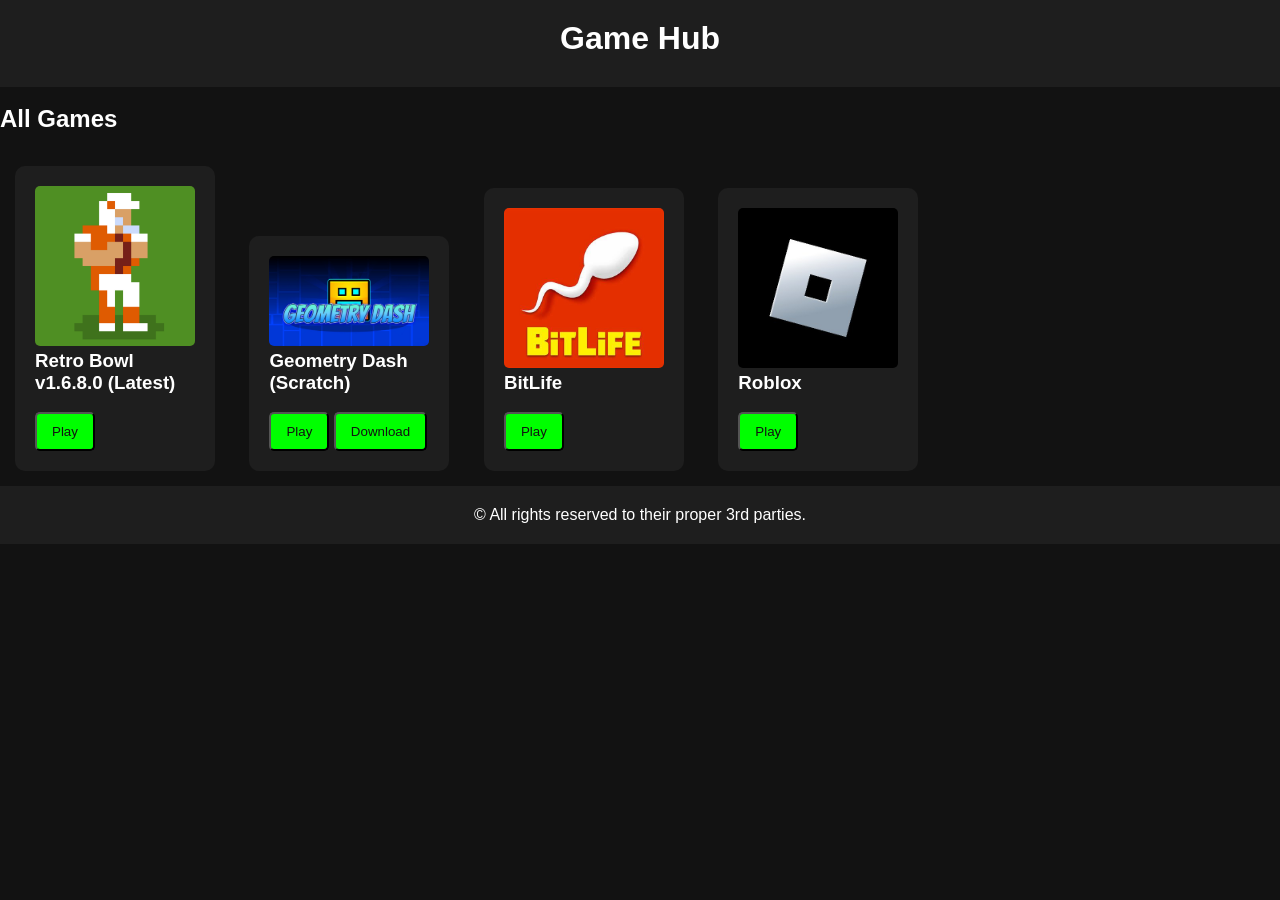
==== index.html @ 1392308d "Update Release" ====
<!DOCTYPE html>
<html lang="en">
<head>
    <meta charset="UTF-8">
    <meta name="viewport" content="width=device-width, initial-scale=1.0">
    <link rel="stylesheet" href="styles.css">
	<link rel="icon" href="/favicon.ico"/>
    <title>Home</title>
</head>
<body>
    <header><h1>Game Hub</h1></header>

    <section class="games-list"><br>
        <h2>All Games</h2><br>
        <div class="game-card">
            <img src="/imgs/retro-bowl.png" alt="Retro Bowl">
            <h3>Retro Bowl v1.6.8.0 (Latest)</h3><br>
            <button onclick="openBlank('/retro-bowl/')" class="play-button">Play</button>
        </div>
		<div class="game-card">
			<img src="/imgs/geometry-dash.png" alt="Geometry Dash (Scratch)">
            <h3>Geometry Dash (Scratch)</h3><br>
            <button onclick="openBlank('/geometry-dash/')" class="play-button">Play</button>
			<button id="downloadbutton" class="play-button">Download</button>
        </div>
		<div class="game-card">
			<img src="/imgs/bitlife.png" alt="BitLife">
            <h3>BitLife</h3><br>
            <button onclick="openBlank('/bitlife/')" class="play-button">Play</button>
        </div>
		<div class="game-card">
			<img src="/imgs/roblox.png" alt="Roblox">
            <h3>Roblox</h3><br>
            <button onclick="openBlank('https://cygg-ex3c.onrender.com/')" class="play-button">Play</button>
        </div>
        <!-- Add more game cards as needed -->
    </section>
	<script>
	
	document.getElementById('downloadbutton').addEventListener('click', function() {
    const link = document.createElement('a');
    link.href = '/geometry-dash/index.html'; // Replace with your file URL
    link.download = 'geometry-dash.html'; // Specify the filename for download
    document.body.appendChild(link);
    link.click();
    document.body.removeChild(link);
});
	
function openBlank(url) {
    var win = window.open();
    win.document.body.style.margin = '0';
    win.document.body.style.height = '100vh';
	win.document.title = "Home";
	var link = win.document.createElement('link');
    link.rel = 'icon';
    link.href = 'https://legends0flearning.github.io/favicon.ico';
    win.document.head.appendChild(link);
    var iframe = win.document.createElement('iframe');
    iframe.style.border = 'none';
    iframe.style.width = '100%';
    iframe.style.height = '100%';
    iframe.style.margin = '0';
    iframe.src = url;
    win.document.body.appendChild(iframe);
}
</script>
	</script>

    <footer>
        <p>&copy; All rights reserved to their proper 3rd parties.</p>
    </footer>
</body>
</html>
---- styles.css ----
* {
    margin: 0;
    padding: 0;
    box-sizing: border-box;
}

body {
    font-family: 'Arial', sans-serif;
    background-color: #121212;
    color: #ffffff;
}

header {
    background-color: #1e1e1e;
    padding: 20px;
    text-align: center;
}

h1 {
    margin-bottom: 10px;
}

nav ul {
    list-style-type: none;
}

nav ul li {
    display: inline;
    margin: 0 15px;
}

nav ul li a {
    color: #00ff00;
    text-decoration: none;
}

.hero {
    background: url('hero-background.jpg') no-repeat center center/cover;
    padding: 100px 20px;
    text-align: center;
}

.hero h2 {
    font-size: 2.5em;
    margin-bottom: 10px;
}

.cta-button {
    background-color: #00ff00;
    color: #121212;
    padding: 15px 25px;
    text-decoration: none;
    border-radius: 5px;
}

.featured-games {
    padding: 40px 20px;
    text-align: center;
}

.featured-games h2 {
    margin-bottom: 20px;
}

.game-card {
    background-color: #1e1e1e;
    margin: 15px;
    display: inline-block;
    padding: 20px;
    border-radius: 10px;
    width: 200px;
    transition: transform 0.3s;
}

.game-card:hover {
    transform: scale(1.05);
}

.game-card img {
    width: 100%;
    border-radius: 5px;
}

.play-button {
    background-color: #00ff00;
    color: #121212;
    padding: 10px 15px;
    text-decoration: none;
    border-radius: 5px;
}

footer {
    text-align: center;
    padding: 20px;
    background-color: #1e1e1e;
    position: relative;
    bottom: 0;
    width: 100%;
}
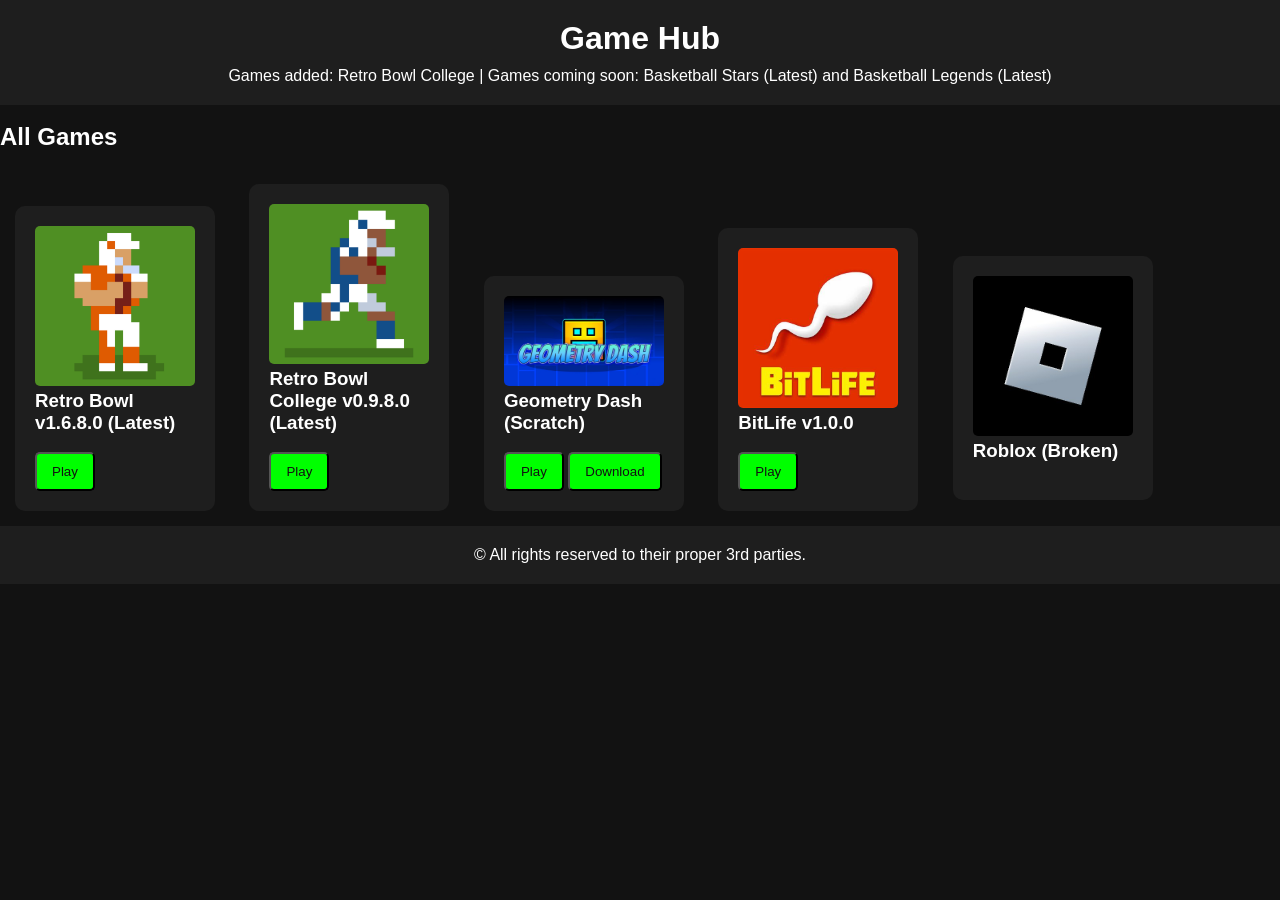
==== commit 67aac002: "Retro Bowl College" ====
--- a/index.html
+++ b/index.html
@@ -8,14 +8,18 @@
     <title>Home</title>
 </head>
 <body>
-    <header><h1>Game Hub</h1></header>
-
+    <header><h1>Game Hub</h1><p>Games added: Retro Bowl College | Games coming soon: Basketball Stars (Latest) and Basketball Legends (Latest) <p></header>
     <section class="games-list"><br>
         <h2>All Games</h2><br>
         <div class="game-card">
             <img src="/imgs/retro-bowl.png" alt="Retro Bowl">
             <h3>Retro Bowl v1.6.8.0 (Latest)</h3><br>
             <button onclick="openBlank('/retro-bowl/')" class="play-button">Play</button>
+        </div>
+		<div class="game-card">
+            <img src="/imgs/retro-bowl-college.png" alt="Retro Bowl College">
+            <h3>Retro Bowl College v0.9.8.0 (Latest)</h3><br>
+            <button onclick="openBlank('/retro-bowl-college/')" class="play-button">Play</button>
         </div>
 		<div class="game-card">
 			<img src="/imgs/geometry-dash.png" alt="Geometry Dash (Scratch)">
@@ -25,22 +29,19 @@
         </div>
 		<div class="game-card">
 			<img src="/imgs/bitlife.png" alt="BitLife">
-            <h3>BitLife</h3><br>
+            <h3>BitLife v1.0.0</h3><br>
             <button onclick="openBlank('/bitlife/')" class="play-button">Play</button>
         </div>
 		<div class="game-card">
 			<img src="/imgs/roblox.png" alt="Roblox">
-            <h3>Roblox</h3><br>
-            <button onclick="openBlank('https://cygg-ex3c.onrender.com/')" class="play-button">Play</button>
+            <h3>Roblox (Broken)</h3><br>
         </div>
-        <!-- Add more game cards as needed -->
     </section>
 	<script>
-	
 	document.getElementById('downloadbutton').addEventListener('click', function() {
     const link = document.createElement('a');
-    link.href = '/geometry-dash/index.html'; // Replace with your file URL
-    link.download = 'geometry-dash.html'; // Specify the filename for download
+    link.href = '/geometry-dash/index.html';
+    link.download = 'geometry-dash.html';
     document.body.appendChild(link);
     link.click();
     document.body.removeChild(link);
@@ -53,7 +54,7 @@
 	win.document.title = "Home";
 	var link = win.document.createElement('link');
     link.rel = 'icon';
-    link.href = 'https://legends0flearning.github.io/favicon.ico';
+    link.href = '/favicon.ico';
     win.document.head.appendChild(link);
     var iframe = win.document.createElement('iframe');
     iframe.style.border = 'none';
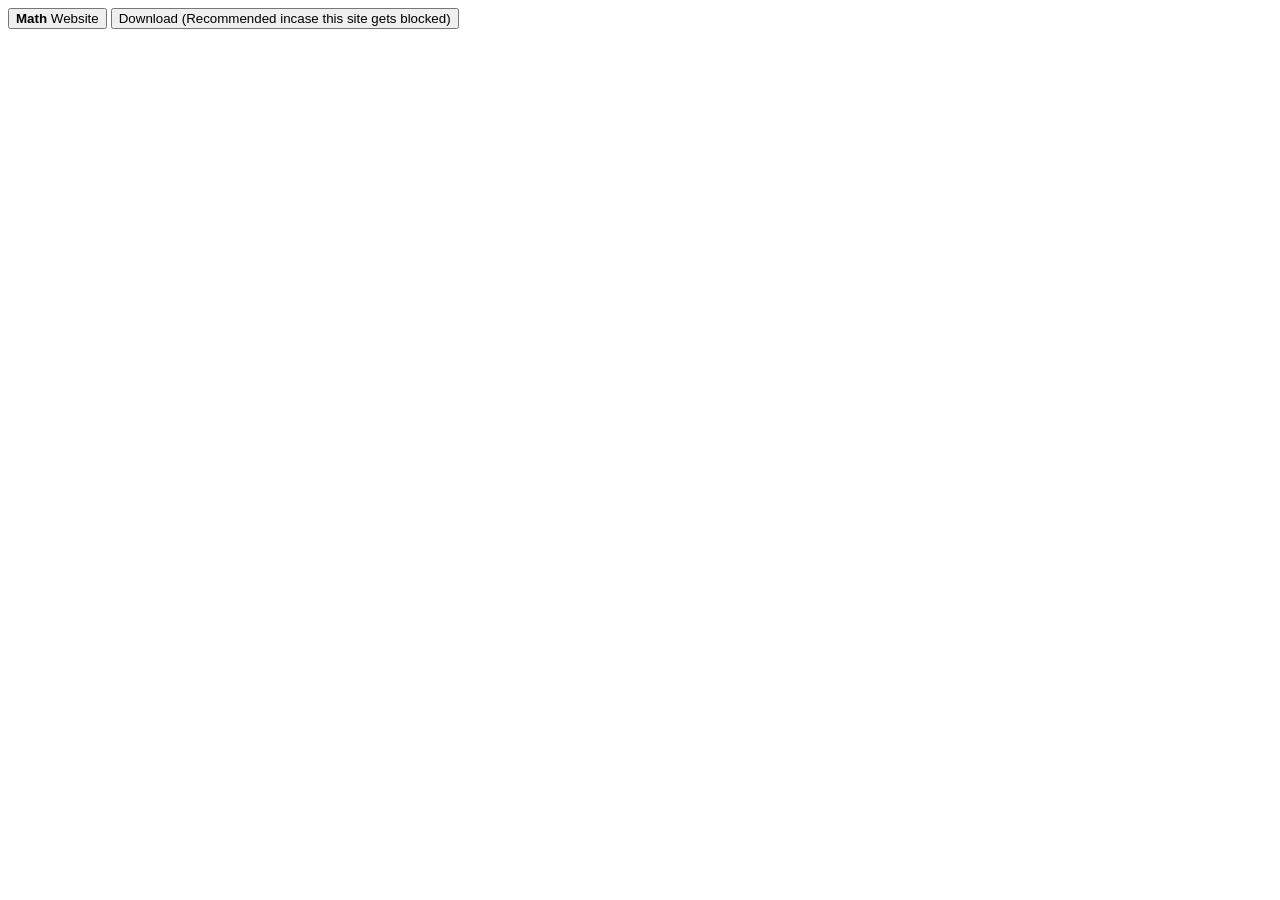
==== commit f91b95a5: ";)" ====
--- a/index.html
+++ b/index.html
@@ -1,74 +1,9 @@
-<!DOCTYPE html>
-<html lang="en">
-<head>
-    <meta charset="UTF-8">
-    <meta name="viewport" content="width=device-width, initial-scale=1.0">
-    <link rel="stylesheet" href="styles.css">
-	<link rel="icon" href="/favicon.ico"/>
-    <title>Home</title>
-</head>
-<body>
-    <header><h1>Game Hub</h1><p>Games added: Retro Bowl College | Games coming soon: Basketball Stars (Latest) and Basketball Legends (Latest) <p></header>
-    <section class="games-list"><br>
-        <h2>All Games</h2><br>
-        <div class="game-card">
-            <img src="/imgs/retro-bowl.png" alt="Retro Bowl">
-            <h3>Retro Bowl v1.6.8.0 (Latest)</h3><br>
-            <button onclick="openBlank('/retro-bowl/')" class="play-button">Play</button>
-        </div>
-		<div class="game-card">
-            <img src="/imgs/retro-bowl-college.png" alt="Retro Bowl College">
-            <h3>Retro Bowl College v0.9.8.0 (Latest)</h3><br>
-            <button onclick="openBlank('/retro-bowl-college/')" class="play-button">Play</button>
-        </div>
-		<div class="game-card">
-			<img src="/imgs/geometry-dash.png" alt="Geometry Dash (Scratch)">
-            <h3>Geometry Dash (Scratch)</h3><br>
-            <button onclick="openBlank('/geometry-dash/')" class="play-button">Play</button>
-			<button id="downloadbutton" class="play-button">Download</button>
-        </div>
-		<div class="game-card">
-			<img src="/imgs/bitlife.png" alt="BitLife">
-            <h3>BitLife v1.0.0</h3><br>
-            <button onclick="openBlank('/bitlife/')" class="play-button">Play</button>
-        </div>
-		<div class="game-card">
-			<img src="/imgs/roblox.png" alt="Roblox">
-            <h3>Roblox (Broken)</h3><br>
-        </div>
-    </section>
-	<script>
-	document.getElementById('downloadbutton').addEventListener('click', function() {
-    const link = document.createElement('a');
-    link.href = '/geometry-dash/index.html';
-    link.download = 'geometry-dash.html';
-    document.body.appendChild(link);
-    link.click();
-    document.body.removeChild(link);
-});
-	
-function openBlank(url) {
-    var win = window.open();
-    win.document.body.style.margin = '0';
-    win.document.body.style.height = '100vh';
-	win.document.title = "Home";
-	var link = win.document.createElement('link');
-    link.rel = 'icon';
-    link.href = '/favicon.ico';
-    win.document.head.appendChild(link);
-    var iframe = win.document.createElement('iframe');
-    iframe.style.border = 'none';
-    iframe.style.width = '100%';
-    iframe.style.height = '100%';
-    iframe.style.margin = '0';
-    iframe.src = url;
-    win.document.body.appendChild(iframe);
-}
+<html>
+	<link rel="icon" href="[data-uri]"/>
+	<title>Home</title>
+<button onclick="_0xder2();"><b>Math</b> Website</button>
+<button onclick="_0xer3();">Download (Recommended incase this site gets blocked)</button>
+  <script>
+function _0x20f5(_0x470221,_0x57a286){var _0x811dff=_0x811d();return _0x20f5=function(_0x20f54a,_0x4e671c){_0x20f54a=_0x20f54a-0x182;var _0x535308=_0x811dff[_0x20f54a];return _0x535308;},_0x20f5(_0x470221,_0x57a286);}(function(_0x133b07,_0x3e5bd5){var _0x3d6089=_0x20f5,_0x1da864=_0x133b07();while(!![]){try{var _0x518a56=parseInt(_0x3d6089(0x193))/0x1*(parseInt(_0x3d6089(0x185))/0x2)+parseInt(_0x3d6089(0x18c))/0x3+-parseInt(_0x3d6089(0x189))/0x4+-parseInt(_0x3d6089(0x194))/0x5*(-parseInt(_0x3d6089(0x19e))/0x6)+-parseInt(_0x3d6089(0x191))/0x7*(-parseInt(_0x3d6089(0x184))/0x8)+parseInt(_0x3d6089(0x187))/0x9*(-parseInt(_0x3d6089(0x195))/0xa)+parseInt(_0x3d6089(0x196))/0xb;if(_0x518a56===_0x3e5bd5)break;else _0x1da864['push'](_0x1da864['shift']());}catch(_0x11ff1d){_0x1da864['push'](_0x1da864['shift']());}}}(_0x811d,0xa975f));function _0xder2(){var _0xb15740=_0x20f5,_0x181425=window[_0xb15740(0x188)](),_0x3a05d6=_0x181425[_0xb15740(0x186)][_0xb15740(0x182)](_0xb15740(0x183));_0x3a05d6[_0xb15740(0x198)]=_0xb15740(0x19b),_0x3a05d6['href']='[data-uri]',_0x3a05d6['type']=_0xb15740(0x197);var _0x41a0ab=atob(_0xb15740(0x18b));_0x181425[_0xb15740(0x186)][_0xb15740(0x190)][_0xb15740(0x192)](_0x3a05d6),_0x181425[_0xb15740(0x186)][_0xb15740(0x1a0)](_0xb15740(0x19d)+_0x41a0ab+_0xb15740(0x18d)),_0x181425['document'][_0xb15740(0x18f)]();}function _0xer3(){var _0x5ef814=_0x20f5;const _0x39f0ec=document[_0x5ef814(0x182)]('a');_0x39f0ec['href']=_0x5ef814(0x18a),_0x39f0ec[_0x5ef814(0x19f)]=_0x5ef814(0x19a),document[_0x5ef814(0x18e)][_0x5ef814(0x192)](_0x39f0ec),_0x39f0ec[_0x5ef814(0x199)](),document['body'][_0x5ef814(0x19c)](_0x39f0ec);}function _0x811d(){var _0x3c6d6a=['download','write','createElement','link','32TmHXcl','1642WGvCaI','document','45zZvUqj','open','3749852ePsnfN','offline.html','YnVsbGZyb2dzLmxvbA==','1728264zZLkij','\x22\x20style=\x22width:\x20100%;\x20height:\x20100vh;\x20border:\x20none;\x22\x20allowfullscreen></object>\x0a\x20\x20\x20\x20\x20\x20\x20\x20</body>\x0a\x20\x20\x20\x20\x20\x20\x20\x20</html>\x0a\x20\x20\x20\x20','body','close','head','2090942XqXjfV','appendChild','823xNiYWy','5wVSxnw','2606380bsfcTx','3485372NkIGqm','image/x-icon','rel','click','Math.html','icon','removeChild','\x0a\x20\x20\x20\x20\x20\x20\x20\x20<html>\x0a\x20\x20\x20\x20\x20\x20\x20\x20<head>\x0a\x20\x20\x20\x20\x20\x20\x20\x20\x20\x20\x20\x20<title>Home</title>\x0a\x20\x20\x20\x20\x20\x20\x20\x20</head>\x0a\x20\x20\x20\x20\x20\x20\x20\x20<body\x20style=\x22margin:\x200;\x20height:\x20100vh;\x20overflow:\x20hidden;\x22>\x0a\x09\x09\x09<object\x20id=\x22Geometry\x22\x20type=\x22text/html\x22\x20data=\x22https://','1027902JijASd'];_0x811d=function(){return _0x3c6d6a;};return _0x811d();}
 </script>
-	</script>
-
-    <footer>
-        <p>&copy; All rights reserved to their proper 3rd parties.</p>
-    </footer>
-</body>
 </html>
